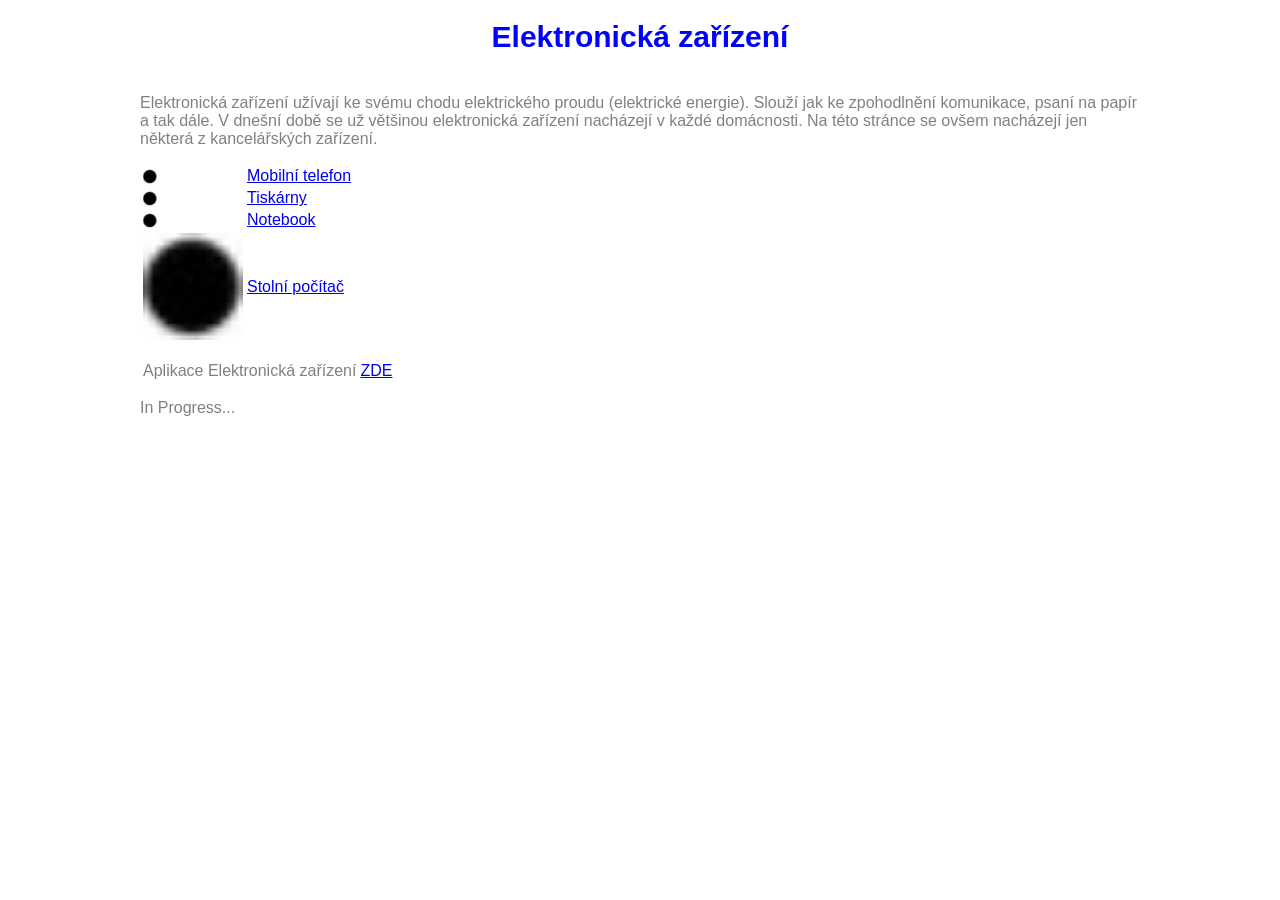
==== index.html @ 6ec51c71 "Fix HTML structure and update class names" ====
<html>
<head>
<title>Seminární práce 2</title>
<link rel="stylesheet" href="style.css">
<link rel="icon" type="image/x-icon" href="PCPhone.png">
</head>

<body class="arial">
<h1>Elektronická zařízení</h1>
<p>Elektronická zařízení užívají ke svému chodu elektrického proudu (elektrické energie). Slouží jak ke zpohodlnění komunikace, psaní na papír a tak dále. V dnešní době se už většinou elektronická zařízení nacházejí v každé domácnosti. Na této stránce se ovšem nacházejí jen některá z kancelářských zařízení.</p>

<table>
  <tr>
    <td><img src="bullet-buttons-journal-point-icons-600nw-2739947647.jpg"></td>
    <td class="malyurl"><a href="Mobile_phone.html">Mobilní telefon</a></td>
  </tr>
  <tr>
    <td><img src="bullet-buttons-journal-point-icons-600nw-2739947647.jpg"></td>
   <td class="malyurl"><a href="Printer.html">Tiskárny</a></td>
  </tr>
  <tr>
    <td><img src="bullet-buttons-journal-point-icons-600nw-2739947647.jpg"></td>
    <td class="malyurl"><a href="Laptop.html">Notebook</a></td>
  </tr>
  <tr>
    <td><img src="bullet-buttons-journal-point-icons-600nw-2739947647.jpg" width="100"></td>
    <td class="malyurl"><a href="PC.html">Stolní počítač</a></td>
  </tr>
</table>

<p> </p>
<p> </p>
<p> </p>
<p> </p>
<table>
  <tr>
    <td>Aplikace Elektronická zařízení</td>
    <td class="malyurl"><a href="https://ai2a.appinventor.mit.edu/ode/download/project-source/4610081" target=blank>ZDE</a></td>
  </tr>
</table>
<p></p>
<p> </p>
<p> </p>
<p> </p>
<p> </p>
<p> </p>
<p> </p>
<p> </p>
<p> </p>
<p> </p>
<p> </p>
<p>In Progress...</p>
</body>
<html>
---- style.css ----
.blue{color:blue;}
.green{color:green;}
.red{color:red}

.styl1{color:black; text-align:center}
.styl2{color:black; text-align:left}
.arial{font-family:verdana,arial}
.bold{font-weight:bold}
.malyurl{}
.velkyurl{}



body{color:grey; text-align:center; font-family:verdana,arial; width: 1000px; margin:auto;}
h1{color:blue; text-align:center; font-size:30px; font-weight:bold;}
h2{color:black; text-align:left; font-size:24px; font-weight:bold;}
p{color:grey; text-align:left; font-size:16px;}
li{color:black; text-align:left; font-size:16px;}
ul{color:black; text-align:left; font-size:16px;}
table{align:center;}
a{transition:0.3s}
h1{padding: 20px; border: 5px line blue; text-align: center; border-radius: 10px;  transition: 0.3s;}
h1:hover{transform: scale(1.03);} 
.malyurl:hover{font-size:20px}
.velkyurl:hover{font-size:27px}
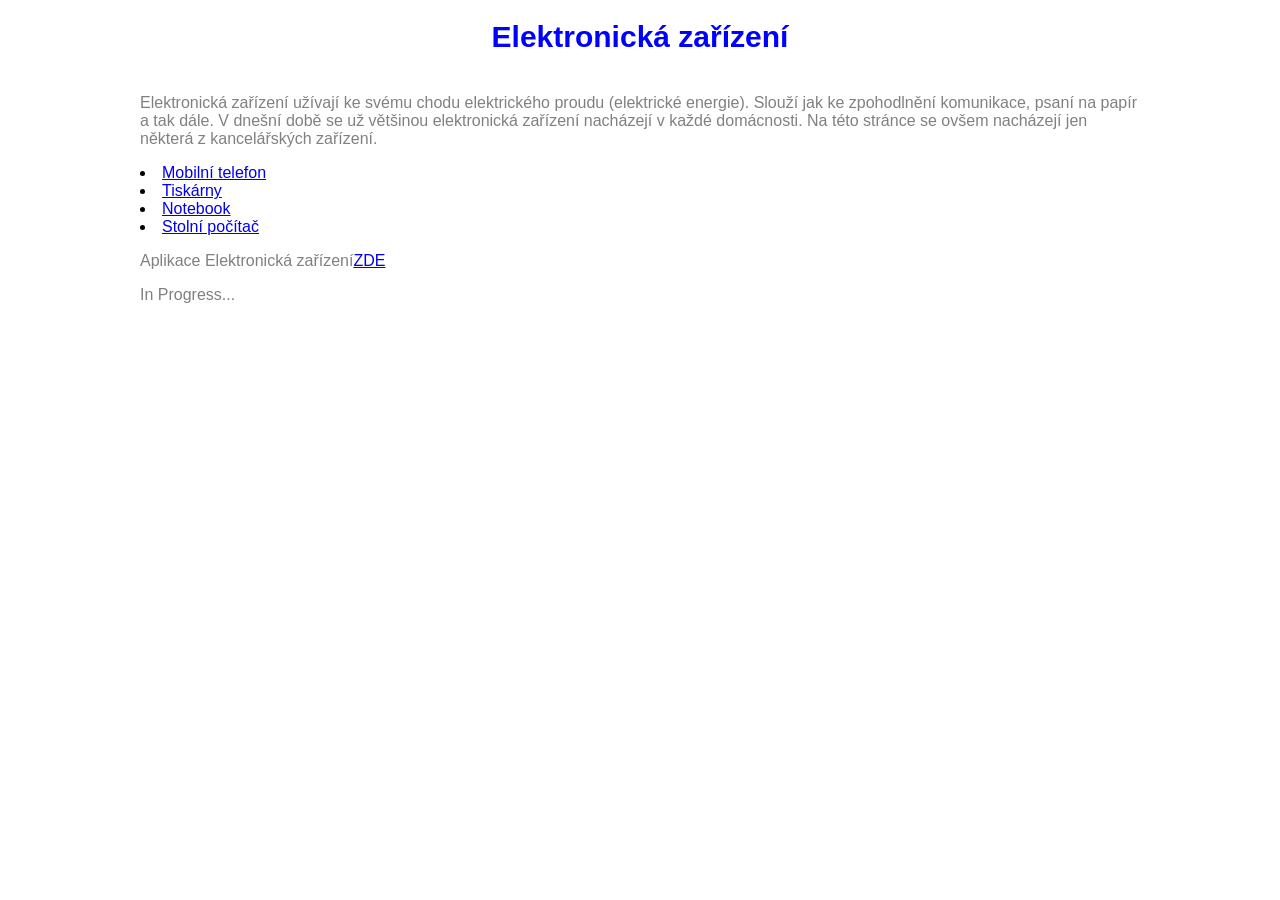
==== commit 00550c78: "Update index.html" ====
--- a/index.html
+++ b/index.html
@@ -9,35 +9,12 @@
 <h1>Elektronická zařízení</h1>
 <p>Elektronická zařízení užívají ke svému chodu elektrického proudu (elektrické energie). Slouží jak ke zpohodlnění komunikace, psaní na papír a tak dále. V dnešní době se už většinou elektronická zařízení nacházejí v každé domácnosti. Na této stránce se ovšem nacházejí jen některá z kancelářských zařízení.</p>
 
-<table>
-  <tr>
-    <td><img src="bullet-buttons-journal-point-icons-600nw-2739947647.jpg"></td>
-    <td class="malyurl"><a href="Mobile_phone.html">Mobilní telefon</a></td>
-  </tr>
-  <tr>
-    <td><img src="bullet-buttons-journal-point-icons-600nw-2739947647.jpg"></td>
-   <td class="malyurl"><a href="Printer.html">Tiskárny</a></td>
-  </tr>
-  <tr>
-    <td><img src="bullet-buttons-journal-point-icons-600nw-2739947647.jpg"></td>
-    <td class="malyurl"><a href="Laptop.html">Notebook</a></td>
-  </tr>
-  <tr>
-    <td><img src="bullet-buttons-journal-point-icons-600nw-2739947647.jpg" width="100"></td>
-    <td class="malyurl"><a href="PC.html">Stolní počítač</a></td>
-  </tr>
-</table>
+<li class="malyurl"><a href="Mobile_phone.html">Mobilní telefon</a></li>
+<li class="malyurl"><a href="Printer.html">Tiskárny</a></li>
+<li class="malyurl"><a href="Laptop.html">Notebook</a></li>
+<li class="malyurl"><a href="PC.html">Stolní počítač</a></li>
+<p class="malyurl">Aplikace Elektronická zařízení<a href="https://ai2a.appinventor.mit.edu/ode/download/project-source/4610081" target=blank>ZDE</a></p>
 
-<p> </p>
-<p> </p>
-<p> </p>
-<p> </p>
-<table>
-  <tr>
-    <td>Aplikace Elektronická zařízení</td>
-    <td class="malyurl"><a href="https://ai2a.appinventor.mit.edu/ode/download/project-source/4610081" target=blank>ZDE</a></td>
-  </tr>
-</table>
 <p></p>
 <p> </p>
 <p> </p>
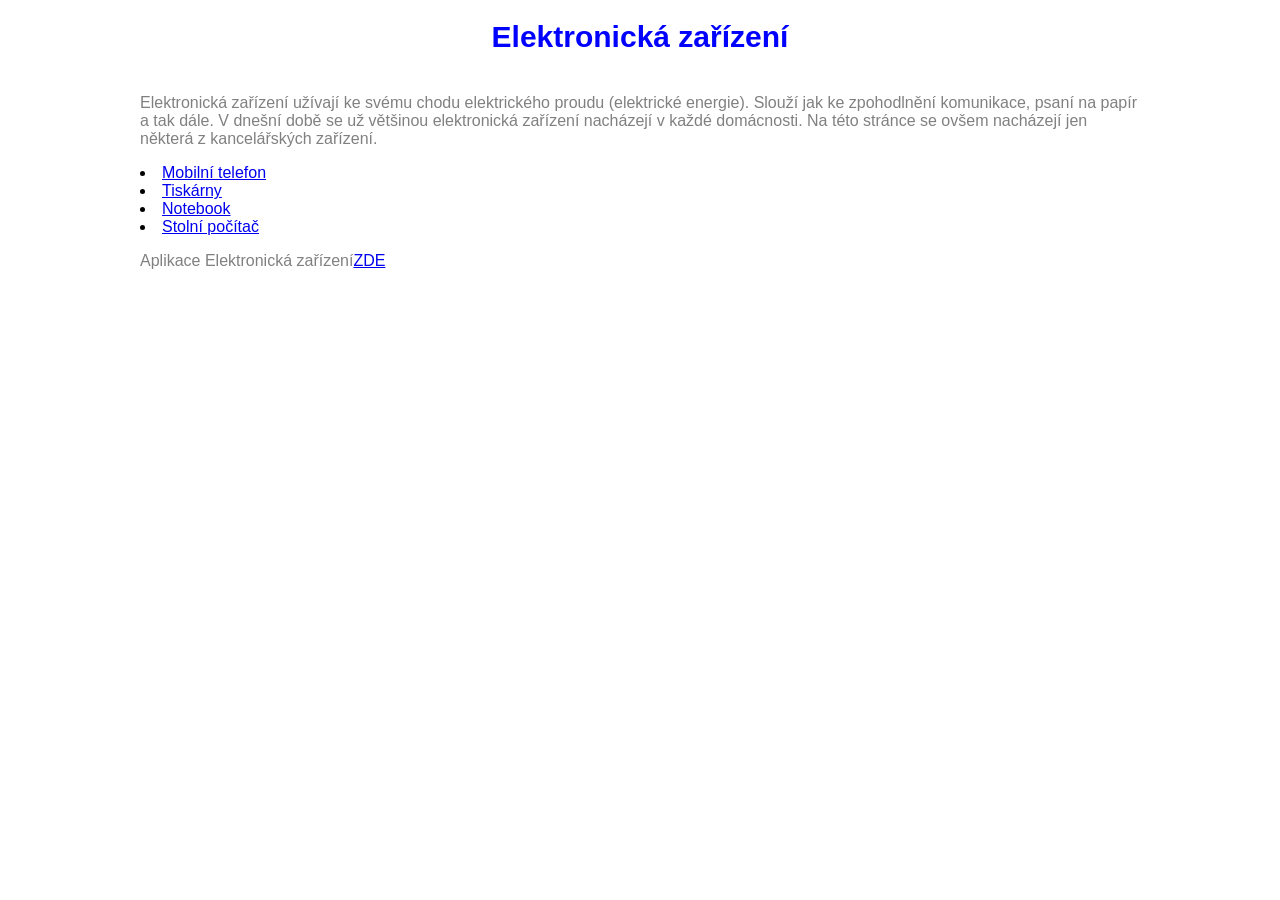
==== commit fbf66138: "Fix HTML structure and remove empty paragraphs" ====
--- a/index.html
+++ b/index.html
@@ -13,19 +13,7 @@
 <li class="malyurl"><a href="Printer.html">Tiskárny</a></li>
 <li class="malyurl"><a href="Laptop.html">Notebook</a></li>
 <li class="malyurl"><a href="PC.html">Stolní počítač</a></li>
-<p class="malyurl">Aplikace Elektronická zařízení<a href="https://ai2a.appinventor.mit.edu/ode/download/project-source/4610081" target=blank>ZDE</a></p>
+<p>Aplikace Elektronická zařízení<a  class="malyurl" href="https://ai2a.appinventor.mit.edu/ode/download/project-source/4610081" target=blank>ZDE</a></p>
 
-<p></p>
-<p> </p>
-<p> </p>
-<p> </p>
-<p> </p>
-<p> </p>
-<p> </p>
-<p> </p>
-<p> </p>
-<p> </p>
-<p> </p>
-<p>In Progress...</p>
 </body>
 <html>
--- a/style.css
+++ b/style.css
@@ -6,8 +6,11 @@
 .styl2{color:black; text-align:left}
 .arial{font-family:verdana,arial}
 .bold{font-weight:bold}
-.malyurl{}
-.velkyurl{}
+.malyurl{font-size: 16px;transition: font-size 0.3s ease;}
+.velkyurl{transition:transform 0.3s ease;}
+.malyimg{transition:transform 0.3s ease;}
+.imgcenter{align:center}
+.malyyytext{font-size:10px; text-align:center}
 
 
 
@@ -21,5 +24,6 @@
 a{transition:0.3s}
 h1{padding: 20px; border: 5px line blue; text-align: center; border-radius: 10px;  transition: 0.3s;}
 h1:hover{transform: scale(1.03);} 
-.malyurl:hover{font-size:20px}
-.velkyurl:hover{font-size:27px}
+.malyurl:hover{font-size:20px)}
+.velkyurl:hover{font-size:31px;}
+.malyimg:hover{transform:scale (1.2);}
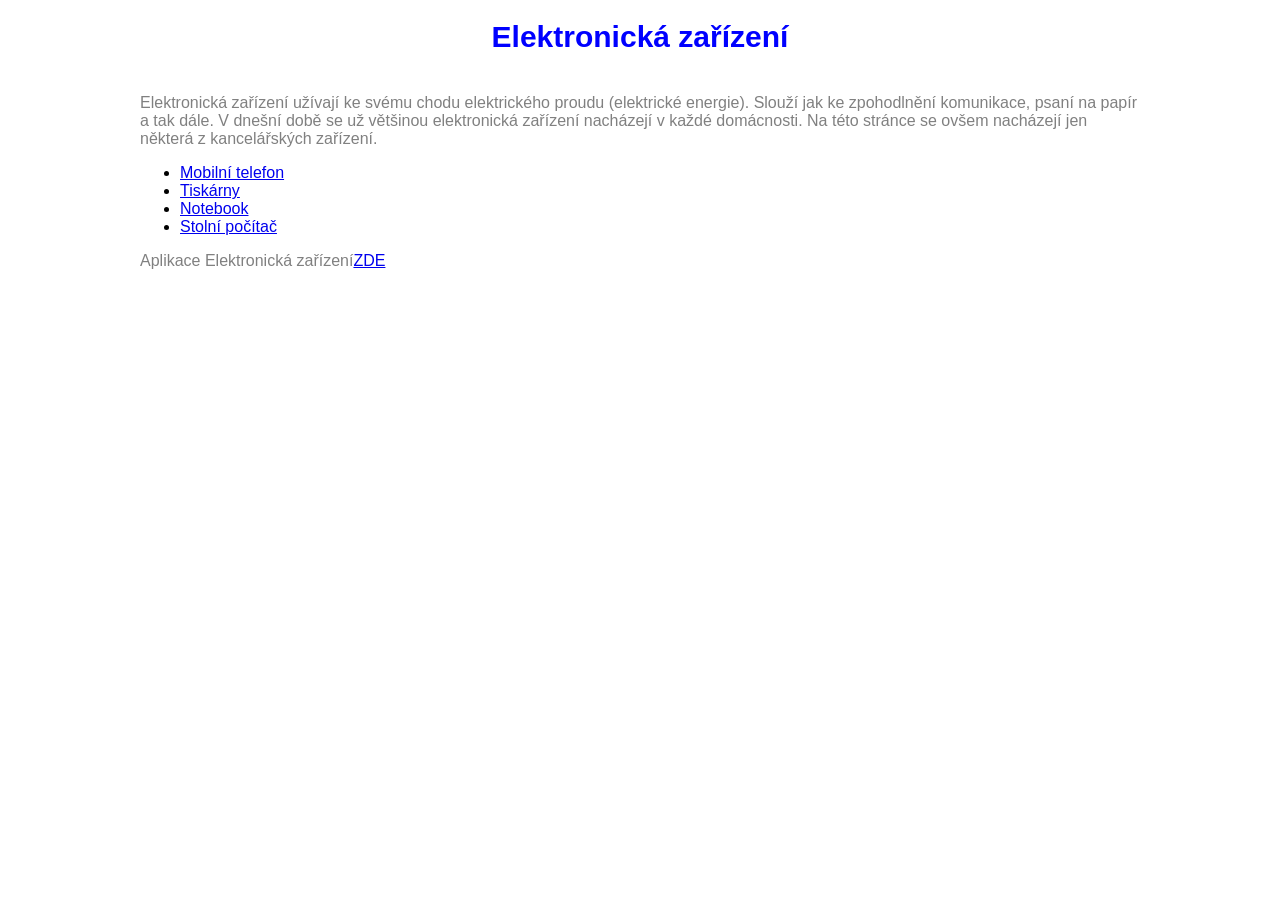
==== commit 2852239a: "Update index.html" ====
--- a/index.html
+++ b/index.html
@@ -9,10 +9,12 @@
 <h1>Elektronická zařízení</h1>
 <p>Elektronická zařízení užívají ke svému chodu elektrického proudu (elektrické energie). Slouží jak ke zpohodlnění komunikace, psaní na papír a tak dále. V dnešní době se už většinou elektronická zařízení nacházejí v každé domácnosti. Na této stránce se ovšem nacházejí jen některá z kancelářských zařízení.</p>
 
-<li class="malyurl"><a href="Mobile_phone.html">Mobilní telefon</a></li>
-<li class="malyurl"><a href="Printer.html">Tiskárny</a></li>
-<li class="malyurl"><a href="Laptop.html">Notebook</a></li>
-<li class="malyurl"><a href="PC.html">Stolní počítač</a></li>
+<ul>
+  <li class="malyurl"><a href="Mobile_phone.html">Mobilní telefon</a></li>
+  <li class="malyurl"><a href="Printer.html">Tiskárny</a></li>
+  <li class="malyurl"><a href="Laptop.html">Notebook</a></li>
+  <li class="malyurl"><a href="PC.html">Stolní počítač</a></li>
+</ul>
 <p>Aplikace Elektronická zařízení<a  class="malyurl" href="https://ai2a.appinventor.mit.edu/ode/download/project-source/4610081" target=blank>ZDE</a></p>
 
 </body>
--- a/style.css
+++ b/style.css
@@ -6,7 +6,7 @@
 .styl2{color:black; text-align:left}
 .arial{font-family:verdana,arial}
 .bold{font-weight:bold}
-.malyurl{font-size: 16px;transition: font-size 0.3s ease;}
+.malyurl{font-size: 16px;}
 .velkyurl{transition:transform 0.3s ease;}
 .malyimg{transition:transform 0.3s ease;}
 .imgcenter{align:center}
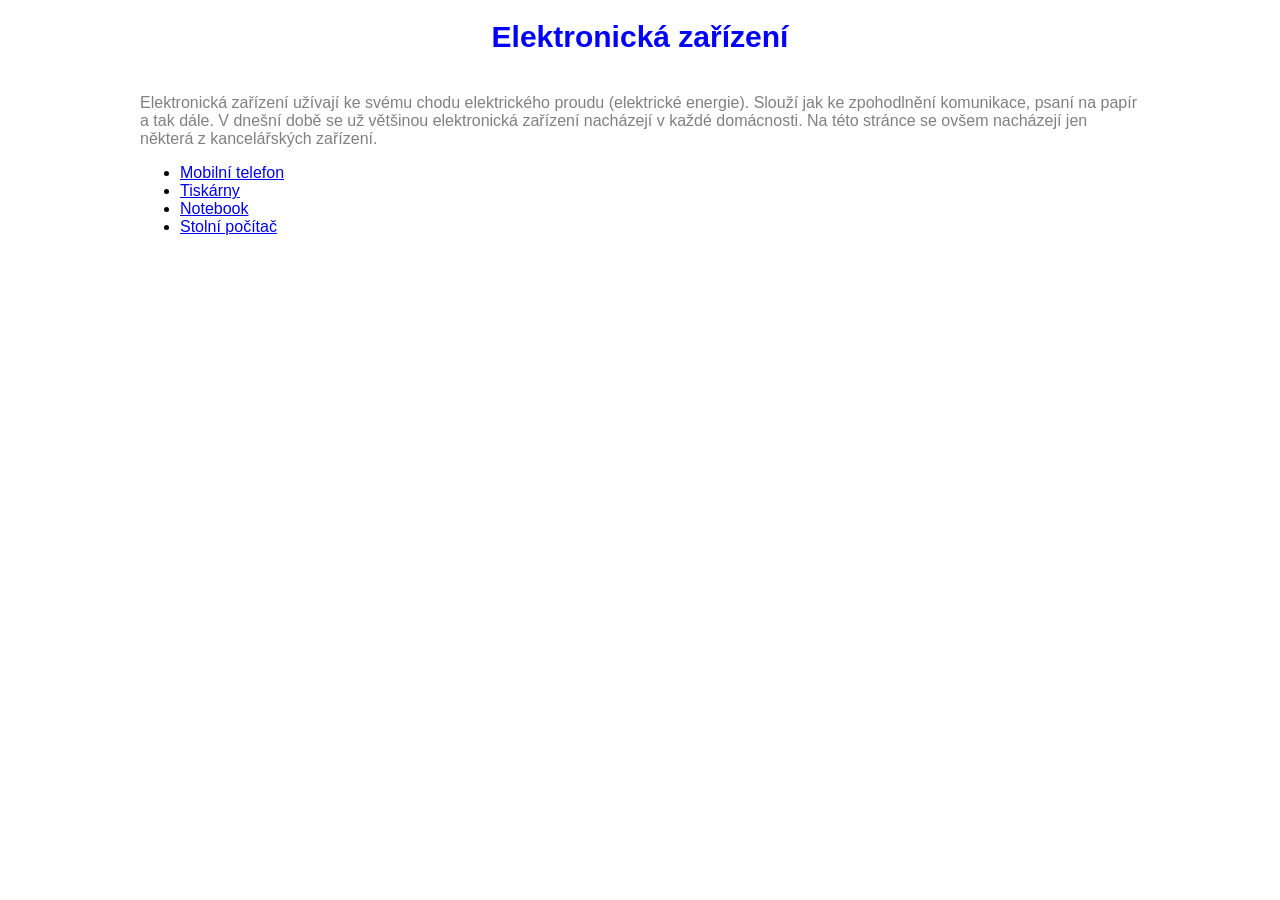
==== commit cbdc0635: "Fix HTML structure and formatting issues" ====
--- a/index.html
+++ b/index.html
@@ -9,13 +9,13 @@
 <h1>Elektronická zařízení</h1>
 <p>Elektronická zařízení užívají ke svému chodu elektrického proudu (elektrické energie). Slouží jak ke zpohodlnění komunikace, psaní na papír a tak dále. V dnešní době se už většinou elektronická zařízení nacházejí v každé domácnosti. Na této stránce se ovšem nacházejí jen některá z kancelářských zařízení.</p>
 
-<ul>
-  <li class="malyurl"><a href="Mobile_phone.html">Mobilní telefon</a></li>
-  <li class="malyurl"><a href="Printer.html">Tiskárny</a></li>
-  <li class="malyurl"><a href="Laptop.html">Notebook</a></li>
-  <li class="malyurl"><a href="PC.html">Stolní počítač</a></li>
+<ul class="malyurl">
+  <li><a class="malyurl" href="Mobile_phone.html">Mobilní telefon</a></li>
+  <li><a class="malyurl" href="Printer.html">Tiskárny</a></li>
+  <li><a class="malyurl" href="Laptop.html">Notebook</a></li>
+  <li><a class="malyurl" href="PC.html">Stolní počítač</a></li>
 </ul>
-<p>Aplikace Elektronická zařízení<a  class="malyurl" href="https://ai2a.appinventor.mit.edu/ode/download/project-source/4610081" target=blank>ZDE</a></p>
+
 
 </body>
 <html>
--- a/style.css
+++ b/style.css
@@ -24,6 +24,6 @@
 a{transition:0.3s}
 h1{padding: 20px; border: 5px line blue; text-align: center; border-radius: 10px;  transition: 0.3s;}
 h1:hover{transform: scale(1.03);} 
-.malyurl:hover{font-size:20px)}
+.malyurl:hover{font-size:20px;}
 .velkyurl:hover{font-size:31px;}
 .malyimg:hover{transform:scale (1.2);}
